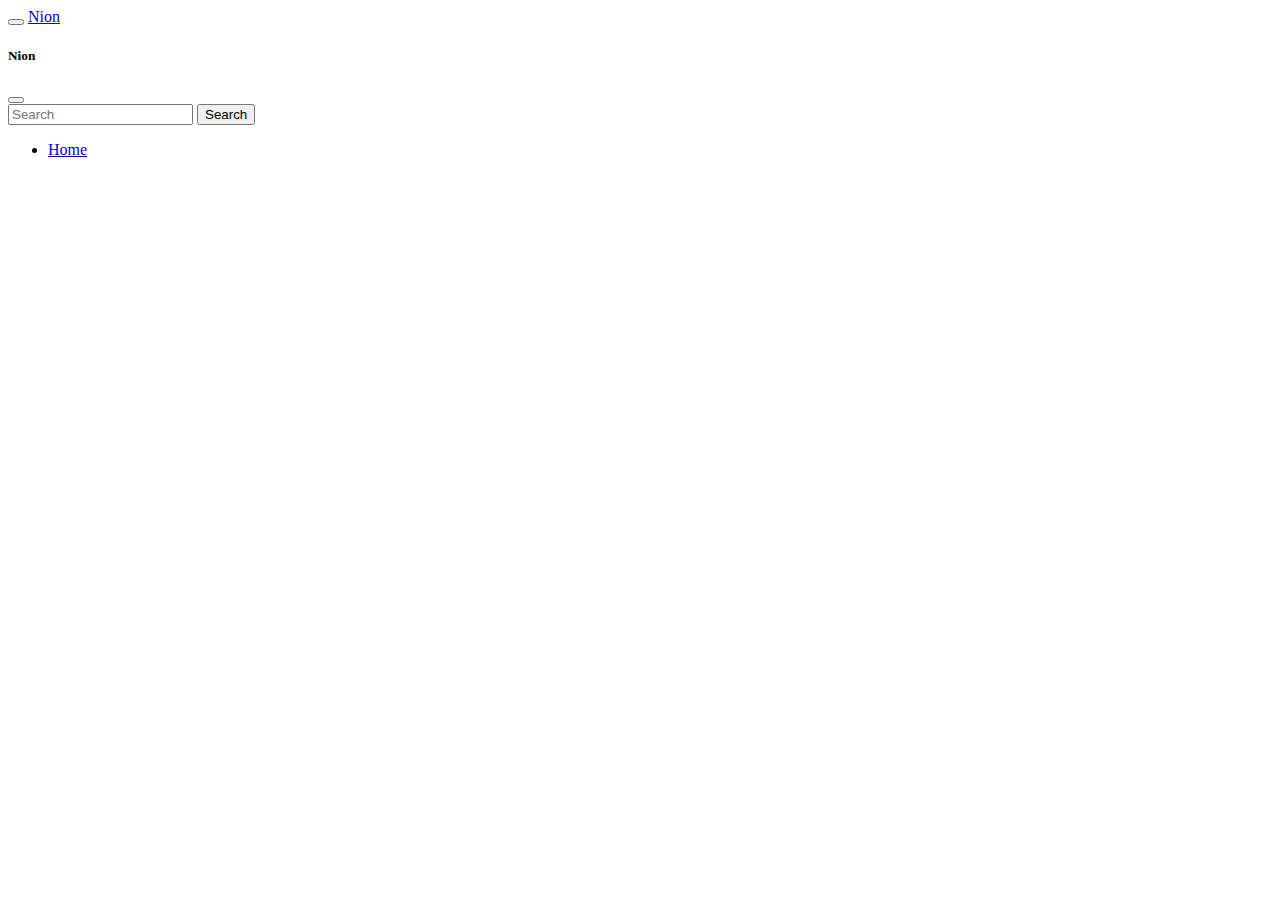
==== pages/user.html @ e2d3d8d4 "Added navbar to user page" ====
<!DOCTYPE html>
<html lang="en">
<head>
    <meta charset="UTF-8">
    <meta name="viewport" content="width=device-width, initial-scale=1.0">
    <title>User</title>

    <!-- Bootstrap CSS -->
    <link href="https://cdn.jsdelivr.net/npm/bootstrap@5.1.3/dist/css/bootstrap.min.css" rel="stylesheet" integrity="sha384-1BmE4kWBq78iYhFldvKuhfTAU6auU8tT94WrHftjDbrCEXSU1oBoqyl2QvZ6jIW3" crossorigin="anonymous">
    
        <!-- Personal CSS -->
    <link rel="stylesheet" href="./styles/styles.css">
</head>

<body >
    <!-- Navbar  -->
    <nav class="navbar navbar-light bg-light">
        <div class="container-fluid">
          <button class="navbar-toggler" type="button" data-bs-toggle="offcanvas" data-bs-target="#offcanvasNavbar" aria-controls="offcanvasNavbar">
            <span class="navbar-toggler-icon"></span>
          </button>
          <a class="navbar-brand" href="#">Nion</a>
          <div class="offcanvas offcanvas-start" tabindex="-1" id="offcanvasNavbar" aria-labelledby="offcanvasNavbarLabel">
            <div class="offcanvas-header">
              <h5 class="offcanvas-title" id="offcanvasNavbarLabel">Nion</h5>
              <button type="button" class="btn-close text-reset" data-bs-dismiss="offcanvas" aria-label="Close"></button>
            </div>
            <form class="d-flex">
                <input class="form-control me-2" type="search" placeholder="Search" aria-label="Search">
                <button class="btn btn-outline-success" type="submit">Search</button>
              </form>
            <div class="offcanvas-body">
              <ul class="navbar-nav justify-content-end flex-grow-1 pe-3">
                <li class="nav-item">
                  <a class="nav-link active" aria-current="page" href="./user.html">Home</a>
                </li>
              </ul>
            </div>
          </div>
        </div>
      </nav>
    
    <!-- Bootstrap JS -->
    <script src="https://cdn.jsdelivr.net/npm/bootstrap@5.1.3/dist/js/bootstrap.bundle.min.js" 
        integrity="sha384-ka7Sk0Gln4gmtz2MlQnikT1wXgYsOg+OMhuP+IlRH9sENBO0LRn5q+8nbTov4+1p" crossorigin="anonymous"></script>
    <script src="https://cdn.jsdelivr.net/npm/popper.js@1.14.3/dist/umd/popper.min.js" 
        integrity="sha384-ZMP7rVo3mIykV+2+9J3UJ46jBk0WLaUAdn689aCwoqbBJiSnjAK/l8WvCWPIPm49" crossorigin="anonymous"></script>
    <script src="https://cdn.jsdelivr.net/npm/bootstrap@4.1.3/dist/js/bootstrap.min.js" 
        integrity="sha384-ChfqqxuZUCnJSK3+MXmPNIyE6ZbWh2IMqE241rYiqJxyMiZ6OW/JmZQ5stwEULTy" crossorigin="anonymous"></script>
</body>
</html>
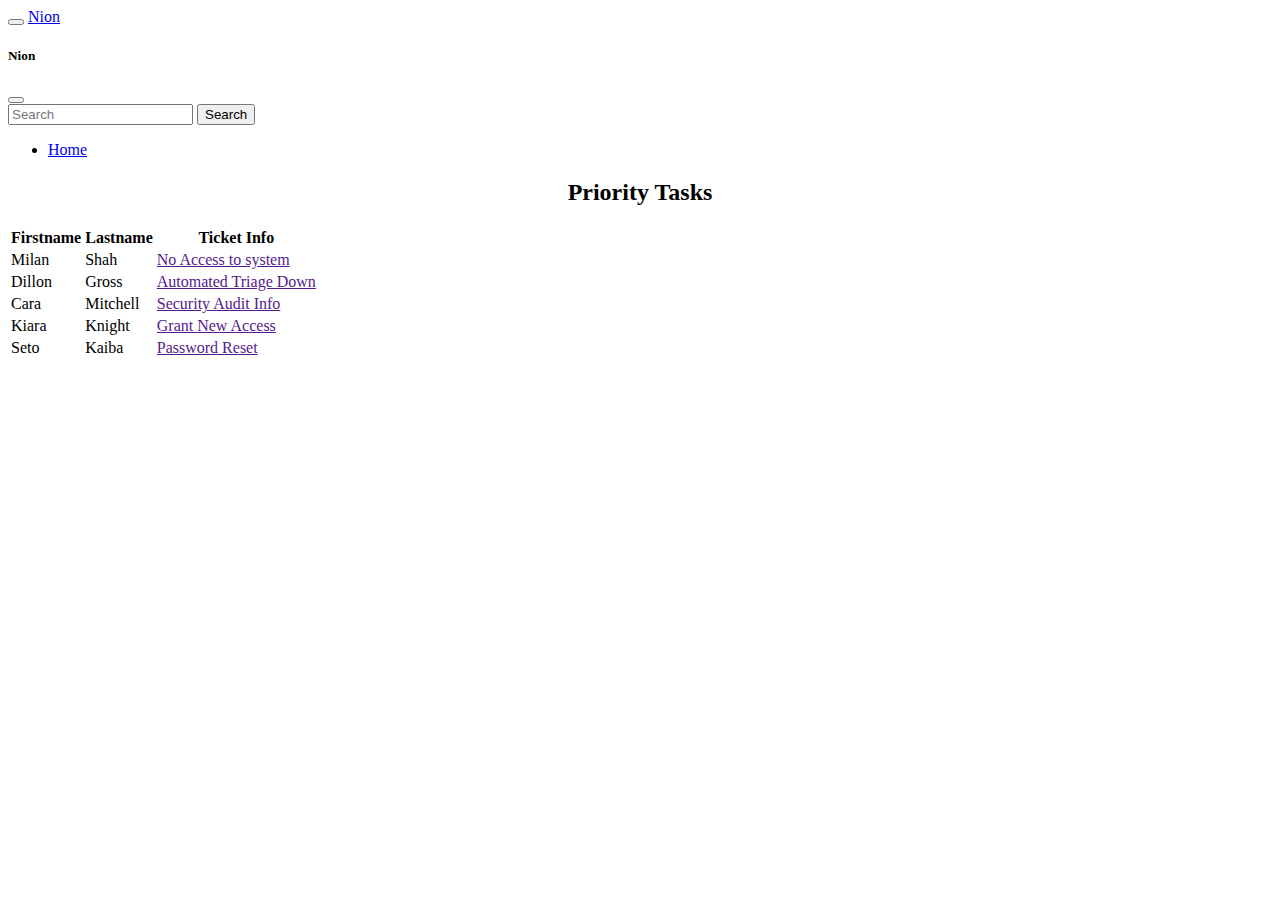
==== commit 4396871d: "Added priority table to user page" ====
--- a/pages/user.html
+++ b/pages/user.html
@@ -39,6 +39,47 @@
           </div>
         </div>
       </nav>
+
+    <!-- Work Tasks -->
+    <div class="container mt-3">
+        <h2 style="text-align: center;">Priority Tasks</h2>
+        <table class="table">
+          <thead>
+            <tr>
+              <th>Firstname</th>
+              <th>Lastname</th>
+              <th>Ticket Info</th>
+            </tr>
+          </thead>
+          <tbody>    
+            <tr class="table-danger">
+              <td>Milan</td>
+              <td>Shah</td>
+              <td><a href="">No Access to system</a></td>
+            </tr>
+            <tr class="table-danger">
+                <td>Dillon</td>
+                <td>Gross</td>
+                <td><a href="">Automated Triage Down</a></td>
+            </tr>
+            <tr class="table-danger">
+                <td>Cara</td>
+                <td>Mitchell</td>
+                <td><a href="">Security Audit Info</a></td>
+            </tr>
+            <tr class="table-warning">
+              <td>Kiara</td>
+              <td>Knight</td>
+              <td><a href="">Grant New Access</a></td>
+            </tr>
+            <tr class="table-active">
+              <td>Seto</td>
+              <td>Kaiba</td>
+              <td><a href="">Password Reset</a></td>
+            </tr>
+          </tbody>
+        </table>
+      </div>
     
     <!-- Bootstrap JS -->
     <script src="https://cdn.jsdelivr.net/npm/bootstrap@5.1.3/dist/js/bootstrap.bundle.min.js" 
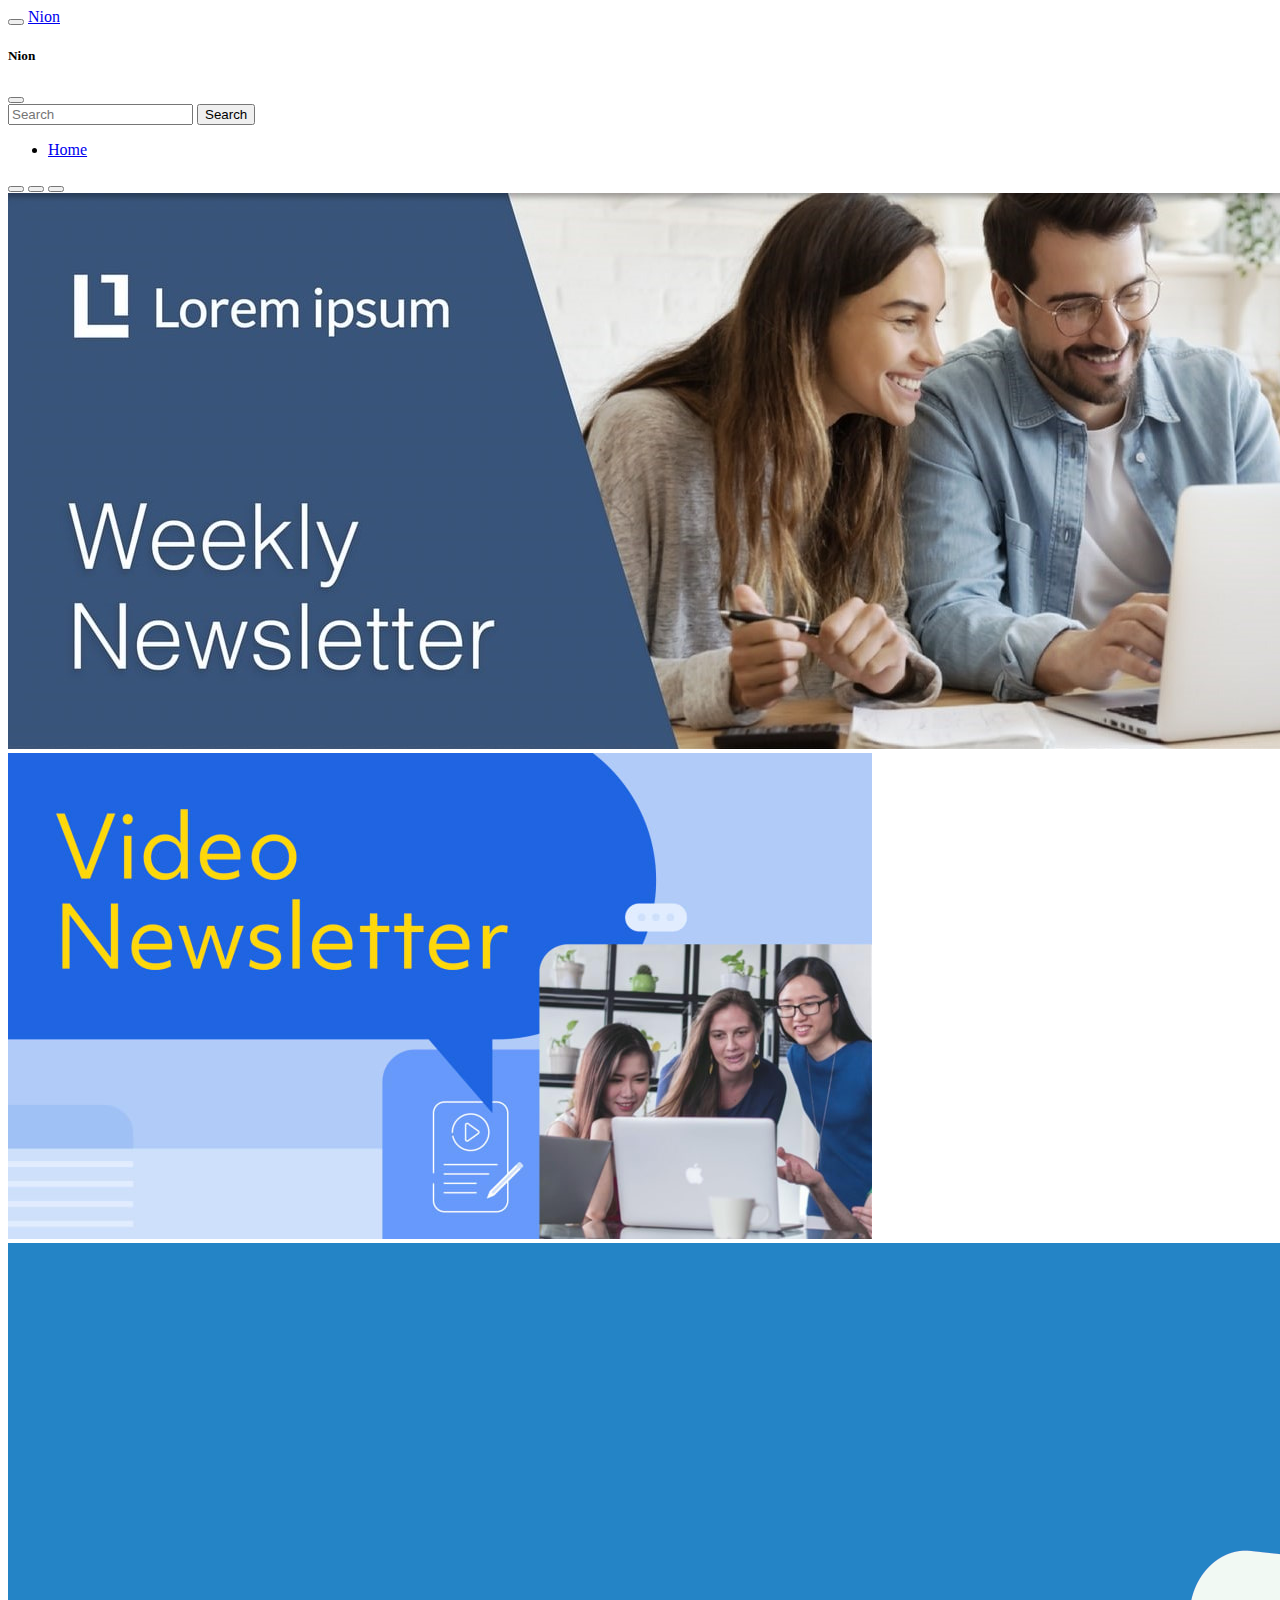
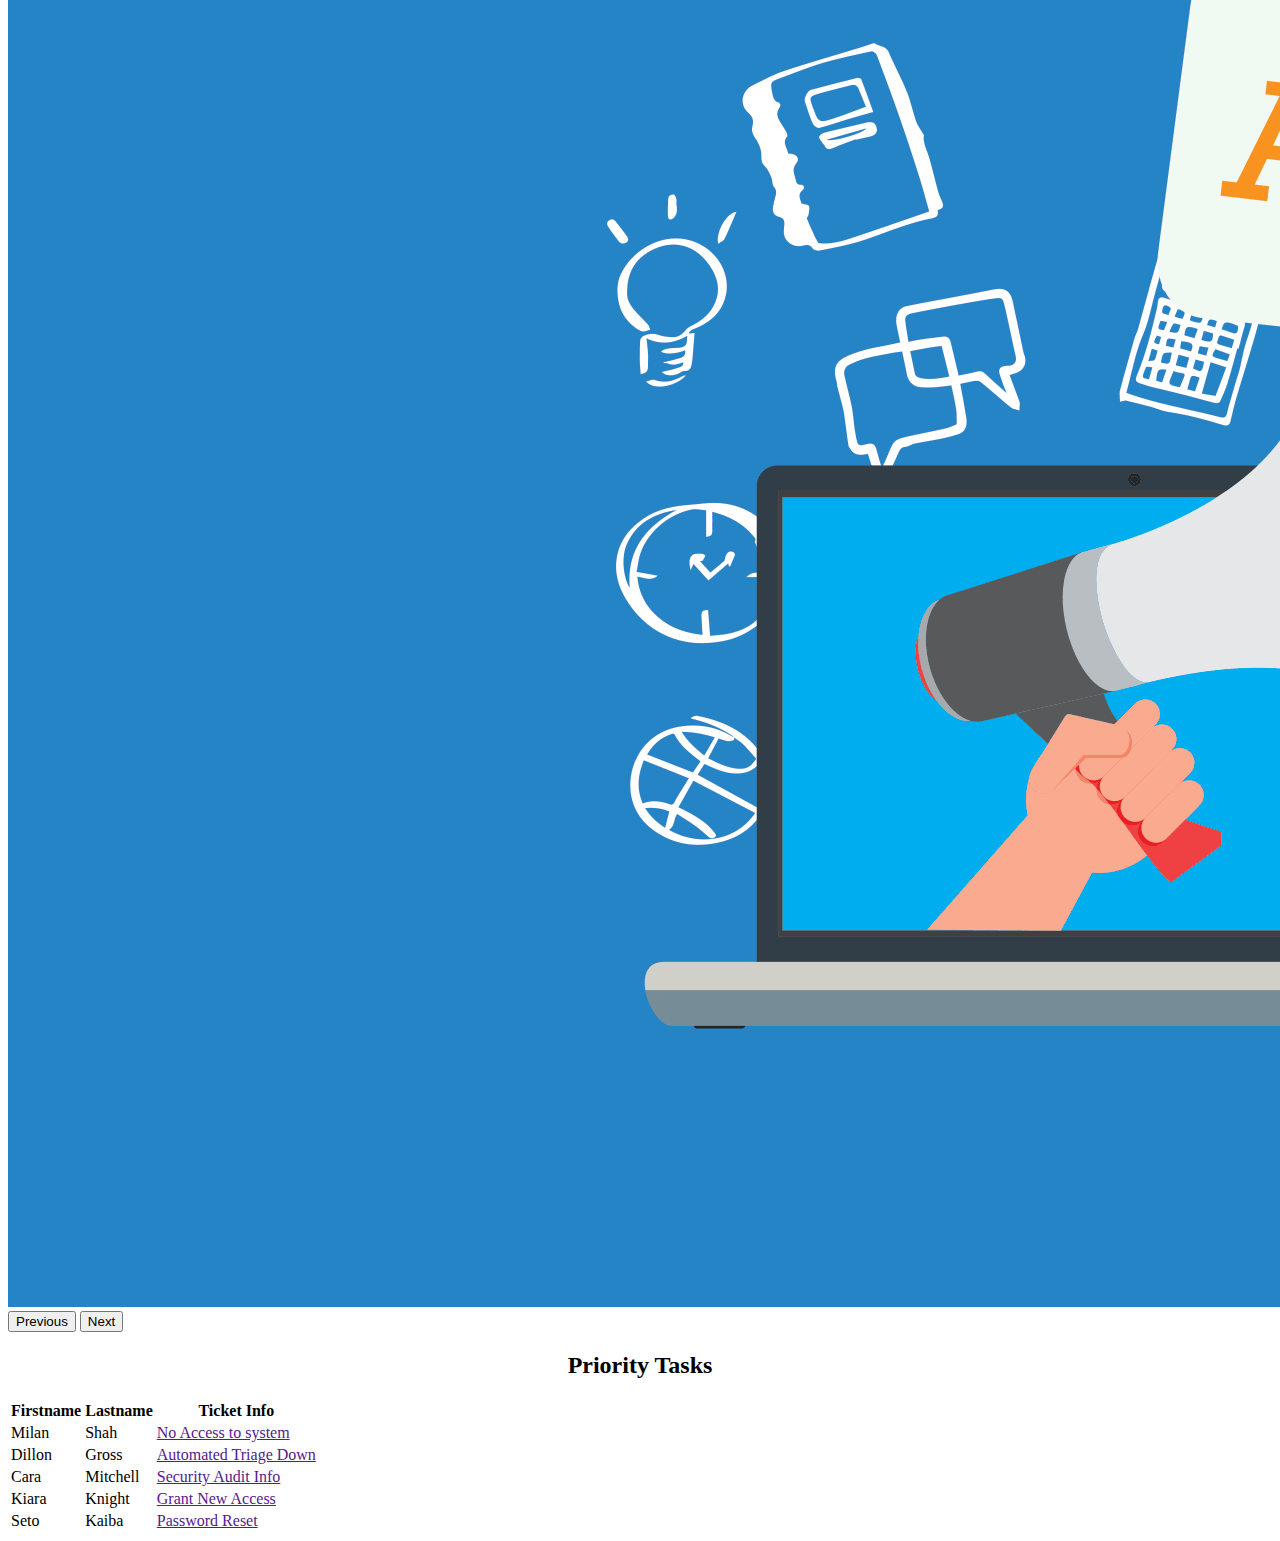
==== commit c456011e: "Started to add carousel in user page" ====
--- a/pages/user.html
+++ b/pages/user.html
@@ -39,6 +39,34 @@
           </div>
         </div>
       </nav>
+
+    <!-- Carousel -->
+    <div id="carouselExampleIndicators" class="carousel slide" data-bs-ride="carousel">
+        <div class="carousel-indicators">
+          <button type="button" data-bs-target="#carouselExampleIndicators" data-bs-slide-to="0" class="active" aria-current="true" aria-label="Slide 1"></button>
+          <button type="button" data-bs-target="#carouselExampleIndicators" data-bs-slide-to="1" aria-label="Slide 2"></button>
+          <button type="button" data-bs-target="#carouselExampleIndicators" data-bs-slide-to="2" aria-label="Slide 3"></button>
+        </div>
+        <div class="carousel-inner">
+          <div class="carousel-item active">
+            <img src="../images/newsLetter.jpg" class="d-block w-100" alt="newletter">
+          </div>
+          <div class="carousel-item">
+            <img src="../images/videoLetter.jpg" class="d-block w-100" alt="video newsletter">
+          </div>
+          <div class="carousel-item">
+            <img src="../images/CTA.png" class="d-block w-100" alt="Call to Action">
+          </div>
+        </div>
+        <button class="carousel-control-prev" type="button" data-bs-target="#carouselExampleIndicators" data-bs-slide="prev">
+          <span class="carousel-control-prev-icon" aria-hidden="true"></span>
+          <span class="visually-hidden">Previous</span>
+        </button>
+        <button class="carousel-control-next" type="button" data-bs-target="#carouselExampleIndicators" data-bs-slide="next">
+          <span class="carousel-control-next-icon" aria-hidden="true"></span>
+          <span class="visually-hidden">Next</span>
+        </button>
+      </div>
 
     <!-- Work Tasks -->
     <div class="container mt-3">
